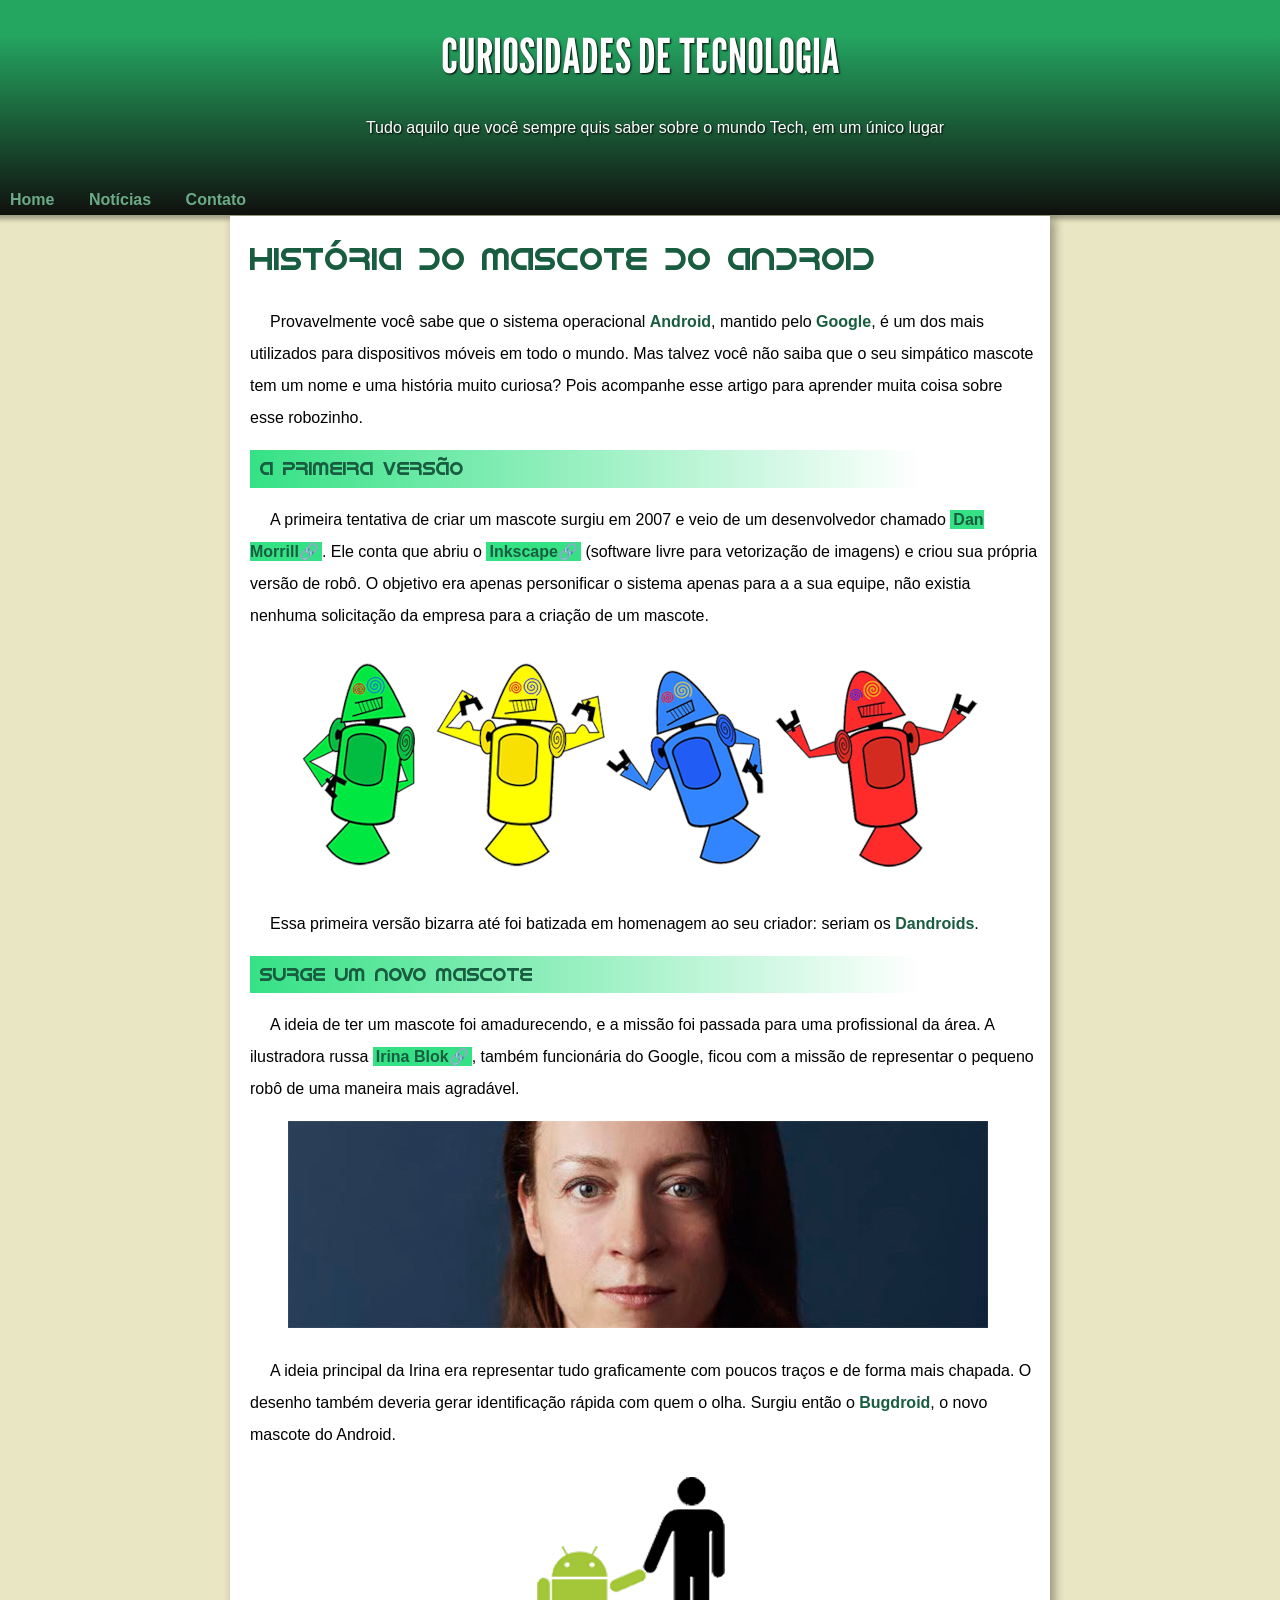
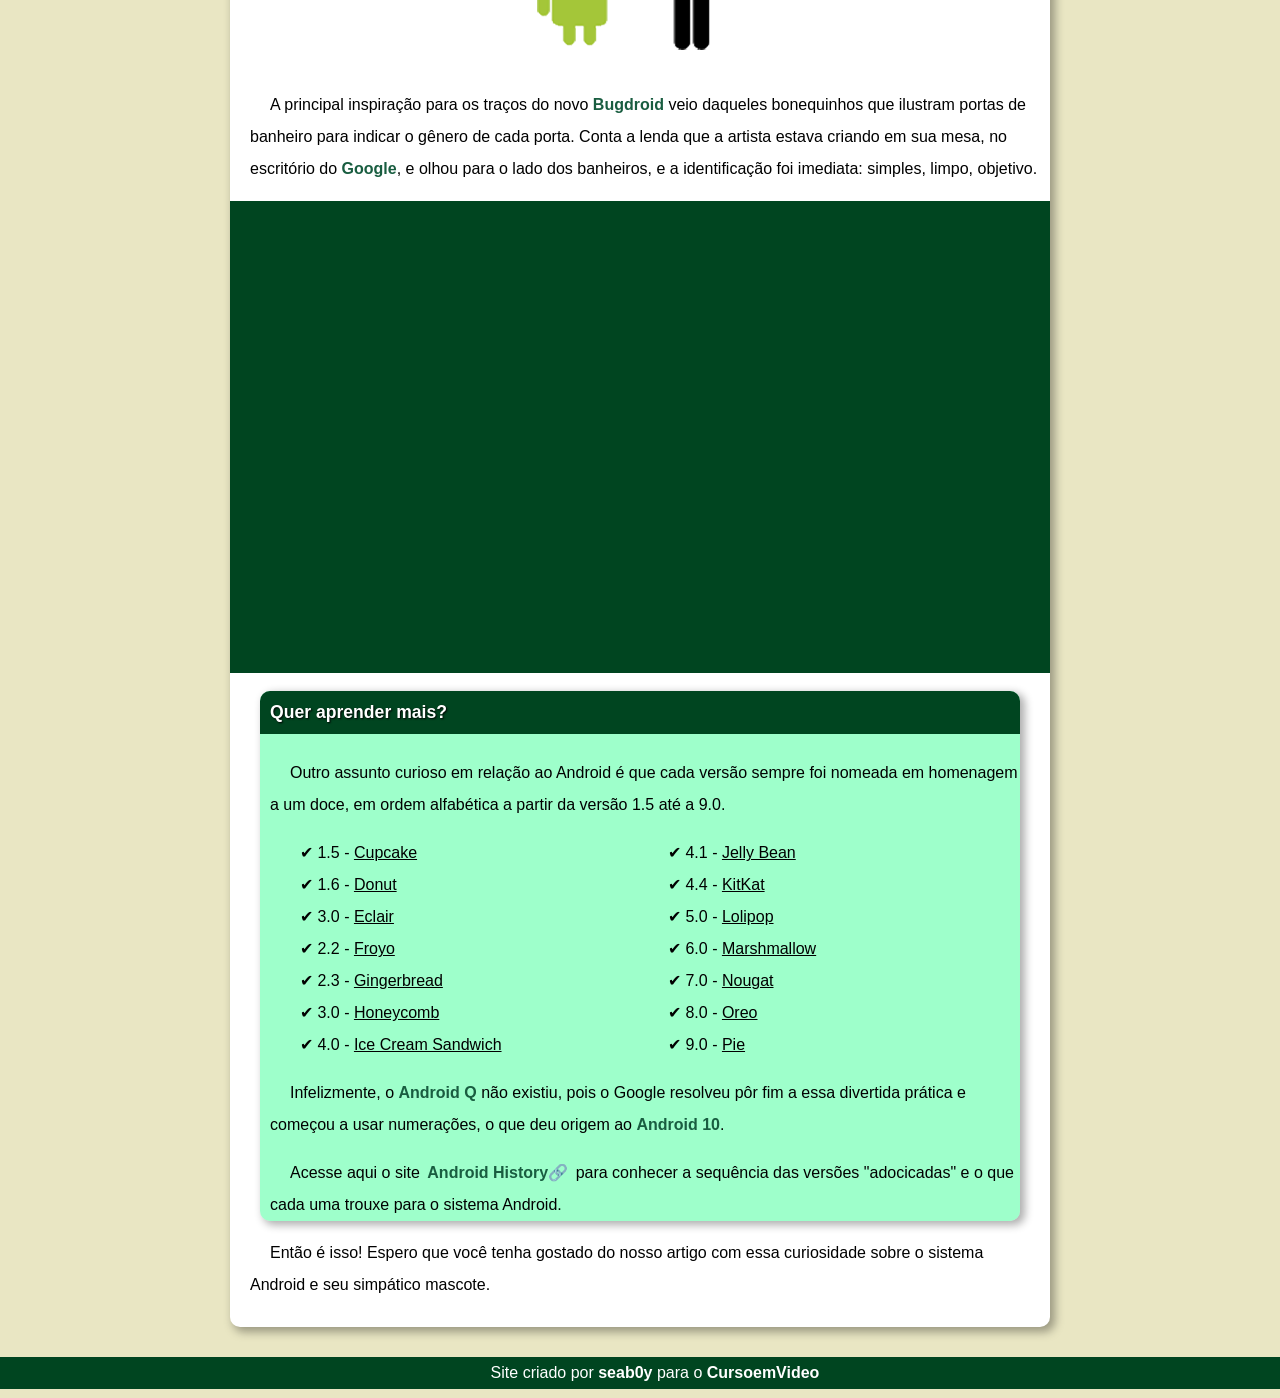
==== index.html @ ea8af09e "Atualizei o endereço do site" ====
<!DOCTYPE html>
<html lang="pt-br">
<head>
    <meta charset="UTF-8">
    <meta http-equiv="X-UA-Compatible" content="IE=edge">
    <meta name="viewport" content="width=device-width, initial-scale=1.0">
    <title>Como surgiu o mascote do Android</title>
    <link rel="stylesheet" href="style.css">
    <link rel="shortcut icon" href="imagens/favicon.ico" type="image/x-icon">
</head>
<body>
    
        <header>
            <h1 id="nomedosite">CURIOSIDADES DE TECNOLOGIA</h1>
            <p>Tudo aquilo que você sempre quis saber sobre o mundo Tech, em um
            único lugar</p>
            <nav>
                <a href="#">Home</a>
                <a href="#">Notícias</a>
                <a href="#">Contato</a>
            </nav>
        </header>
    <main>
        <article>
            <h2>História do Mascote do Android</h2>
            <p>Provavelmente você sabe que o sistema operacional <span>Android</span>, mantido pelo <span>Google</span>, é um dos mais utilizados para dispositivos móveis em todo o mundo. Mas talvez você não saiba que o seu simpático mascote tem um nome e uma história muito curiosa? Pois acompanhe esse artigo para aprender muita coisa sobre esse robozinho.</p>
            <h3>A primeira versão</h3>
            <p>A primeira tentativa de criar um mascote surgiu em 2007 e veio de um desenvolvedor chamado <a href="#">Dan Morrill</a>. Ele conta que abriu o <a href="#">Inkscape</a> (software livre para vetorização de imagens) e criou sua própria versão de robô. O objetivo era apenas personificar o sistema apenas para a a sua equipe, não existia nenhuma solicitação da empresa para a criação de um mascote.</p>
                <p class="bugdroid">
                    <picture>
                        <source media="(max-width: 750px)" srcset="imagens/dan-droids-pq.png" type="image/png">
                        <img src="imagens/dan-droids700.png" alt="Primeira versão do Android">
                    </picture>
                </p>
            <p>Essa primeira versão bizarra até foi batizada em homenagem ao seu criador: seriam os <span>Dandroids</span>.</p>
            <h3>Surge um novo mascote</h3>
            <p>A ideia de ter um mascote foi amadurecendo, e a missão foi passada para uma profissional da área. A ilustradora russa <a href="#">Irina Blok</a>, também funcionária do Google, ficou com a missão de representar o pequeno robô de uma maneira mais agradável.
            </p>
                <p class="bugdroid">
                    <picture>
                        <source media="(max-width: 750px)" srcset="imagens/irina-blok-pq.jpg" type="image/jpg">
                        <img src="imagens/irina-blok700.jpg" alt="Foto da ilustradora Irina Blok">
                    </picture>
                </p>
            <p>A ideia principal da Irina era representar tudo graficamente com poucos traços e de forma mais chapada. O desenho também deveria gerar identificação rápida com quem o olha. Surgiu então o <span>Bugdroid</span>, o novo mascote do Android.</p>
            <p class="bugdroid"><img src="imagens/bugdroid.png" alt=""></p>
            <p>A principal inspiração para os traços do novo <span>Bugdroid</span> veio daqueles bonequinhos que ilustram portas de banheiro para indicar o gênero de cada porta. Conta a lenda que a artista estava criando em sua mesa, no escritório do <span>Google</span>, e olhou para o lado dos banheiros, e a identificação foi imediata: simples, limpo, objetivo.
            </p>
            <div class="video"><iframe width="560" height="315" src="https://www.youtube.com/embed/l2UDgpLz20M" title="YouTube video player" frameborder="0" allow="accelerometer; autoplay; clipboard-write; encrypted-media; gyroscope; picture-in-picture" allowfullscreen></iframe></div>
            <aside>
                <h4>Quer aprender mais? </h4>
                <p>Outro assunto curioso em relação ao Android é que cada versão sempre foi nomeada em homenagem a um doce, em ordem alfabética a partir da versão 1.5 até a 9.0.</p>
                <ul>
                    <li>1.5 - <span class="itemdalista">Cupcake</span></li>
                    <li>1.6 - <span class="itemdalista">Donut</span></li>
                    <li>3.0 - <span class="itemdalista">Eclair</span></li>
                    <li>2.2 - <span class="itemdalista">Froyo</span></li>
                    <li>2.3 - <span class="itemdalista">Gingerbread</span></li>
                    <li>3.0 - <span class="itemdalista">Honeycomb</span></li>
                    <li>4.0 - <span class="itemdalista">Ice Cream Sandwich</span></li>
                    <li>4.1 - <span class="itemdalista">Jelly Bean</span></li>
                    <li>4.4 - <span class="itemdalista">KitKat</span></li>
                    <li>5.0 - <span class="itemdalista">Lolipop</span></li>
                    <li>6.0 - <span class="itemdalista">Marshmallow</span></li>
                    <li>7.0 - <span class="itemdalista">Nougat</span></li>
                    <li>8.0 - <span class="itemdalista">Oreo</span></li>
                    <li>9.0 - <span class="itemdalista">Pie</span></li>
                </ul>
                <p>Infelizmente, o <span>Android Q</span> não existiu, pois o Google resolveu pôr fim a essa divertida prática e começou a usar numerações, o que deu origem ao <span>Android 10</span>.</p>
                <p>Acesse aqui o site <a id="site" href="#">Android History</a> para conhecer a sequência das versões "adocicadas" e o que cada uma trouxe para o sistema Android.</p>
            </aside>
            <p>Então é isso! Espero que você tenha gostado do nosso artigo com essa curiosidade sobre o sistema Android e seu simpático mascote.</p>
        </article>
    </main>

    <footer>
        <p>Site criado por <span class="footer">seab0y</span> para o <span class="footer">CursoemVideo</span></p>
    </footer>
</body>
</html>
---- style.css ----
@charset "UTF-8";

@import url('https://fonts.googleapis.com/css2?family=League+Gothic&display=swap');

@font-face {
    font-family: 'idroid';
    src: url(fontes/idroid.otf) format('opentype');
}

*{
    line-height: 2em;
    
}

body{
    font-family: Arial, Helvetica, sans-serif;
    background-color: #E9E6C3;
    
    margin: 0 auto;
}

header > p{
    color: white;
    text-align: center;
    margin-bottom: 40px;
    text-shadow: 1px 1px 2px black;
}

h1#nomedosite{
    font-family: 'League Gothic', Arial, Helvetica, sans-serif;
    font-weight: normal;
    font-size: 3em;
    text-align: center;
    color: white;
    text-shadow: 1px 1px 2px black;
    line-height: 1em;
}

header{
    background-image: linear-gradient(to bottom, #24A560 20%, #000000ed); 
    padding: 9px;
    margin: -9px;
    box-shadow: 3px 4px 5px 0px rgba(0, 0, 0, 0.341);
}

nav{
    margin: 0px 0px -10px 0px;
}

nav > a{
    color: #6BAB87;
    margin: 0px 20px 0px 10px;
    text-decoration: none;
    font-weight: bold;
}

nav > a:hover{
    color: #004520;
    background-color: #40d48a;
    padding: 5px;
    border-radius: 6px;
}

main{
    background-color: white;
    padding: 10px 10px 10px 10px;
    margin: 10px auto 10px auto;
    min-width: 400px;
    max-width: 800px;
    border-radius: 0px 0px 10px 10px;
    box-shadow: 4px 4px 10px 1px rgba(0, 0, 0, 0.341);
}

h2{
    font-family: 'idroid', 'Times New Roman', Times, serif;
    font-weight: normal;
    color: #195d40;
    font-size: 2em;
    margin: 0px 0px 0px 10px;
}

h3{
    font-family: 'idroid', 'Times New Roman', Times, serif;
    font-weight: normal;
    color: #195d40;
    background-image: linear-gradient(to right, #35e185, white 85%);
    margin: 0 0 0 10px;
    padding: 0 0 0 10px;   
}

p{
    text-indent: 20px;
    margin-left: 10px;
}

p > span{
    color: #195d40;
    font-weight: bold;
}

p > a{
    font-weight: bold;
    text-decoration: none;
    color: #195d40;
    background-color: #35e185;
    padding: 1px 3px;
}

p > a::after{
    content: '🔗';
    text-decoration: none;
    font-weight: bolder;
}

p > a:hover{
    text-decoration: underline;
}

.bugdroid{
    text-align: center;
    margin: 0 25px 0 0;
    padding: 0 0 0 0;
}

picture{
    margin: 0 5px;
}

.video{
    position: relative;
    background-color: #004520;
    height: 0px;
    margin: 0 -10px 15px -10px;
    padding-bottom: 59%;
}

.video > iframe{
    position: absolute;
    top: 5%;
    left: 5%;
    width: 90%;
    height: 90%;
}

aside{
    background-color: #3cff977e;
    border-radius: 10px 10px;
    box-shadow: 4px 3px 9px 1px rgba(0, 0, 0, 0.316);
    margin: -6px 20px 0 20px;
}

h4{
    color: white;
    background-color: #004520;
    font-size: 1.1em;
    border-radius: 10px 10px 0px 0px;
    padding: 4px 0 4px 10px;
    text-shadow: 1px 1px 2px black;
}

a#site{
    font-weight: bold;
    text-decoration: none;
    background-color: #3cff9700;
    color: #195d40;
    padding: 1px 3px;
}

a#site:hover{
    text-decoration: underline;
}

ul{
    list-style-type: '\2714\0020\0020';
    columns: 2;
    list-style-position: inside;
}

.itemdalista{
    text-decoration: underline;
}

footer{
    background-color: #004520;
    color: white;
    text-align: center;
    margin: 30px 0 -17px 0;
    padding: 0px 10px 0px 0px;
    background-attachment: fixed;
    width: 100%;
}

.footer{
    color: white;
    font-weight: bold;
}
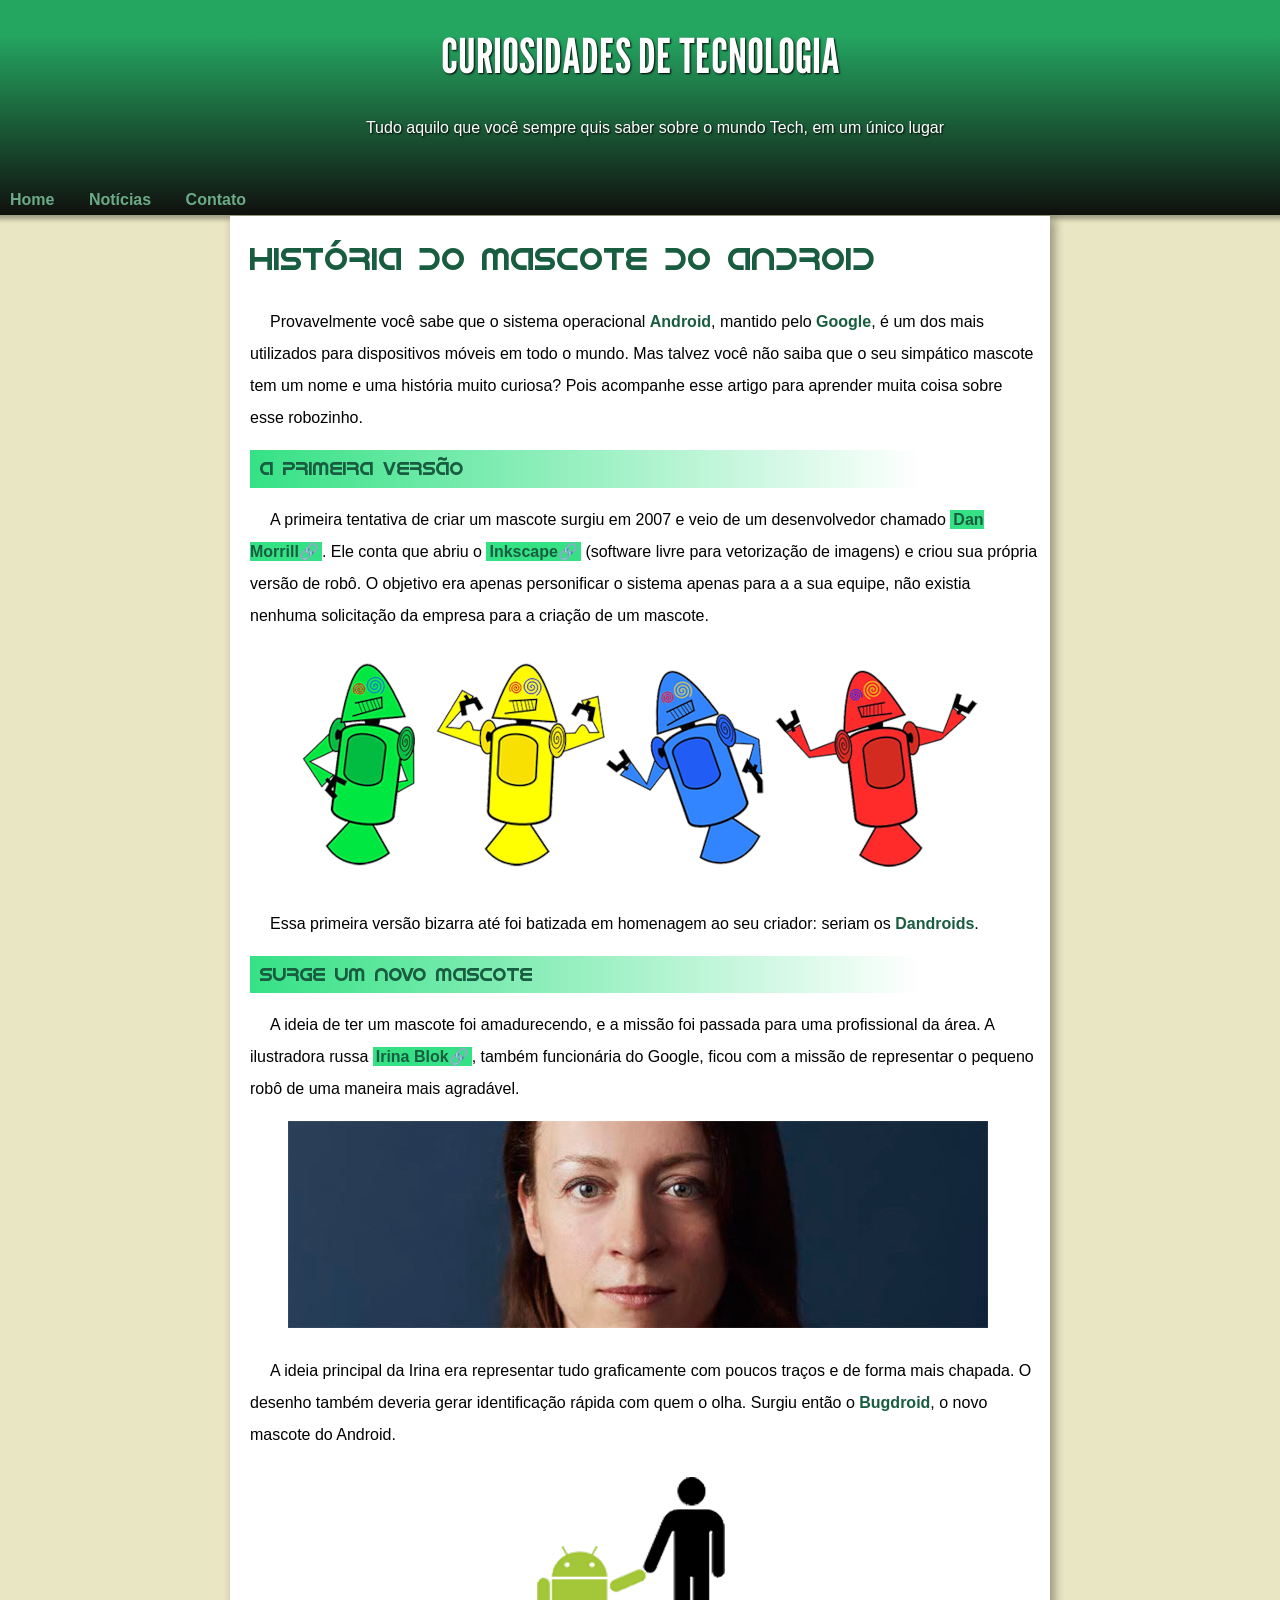
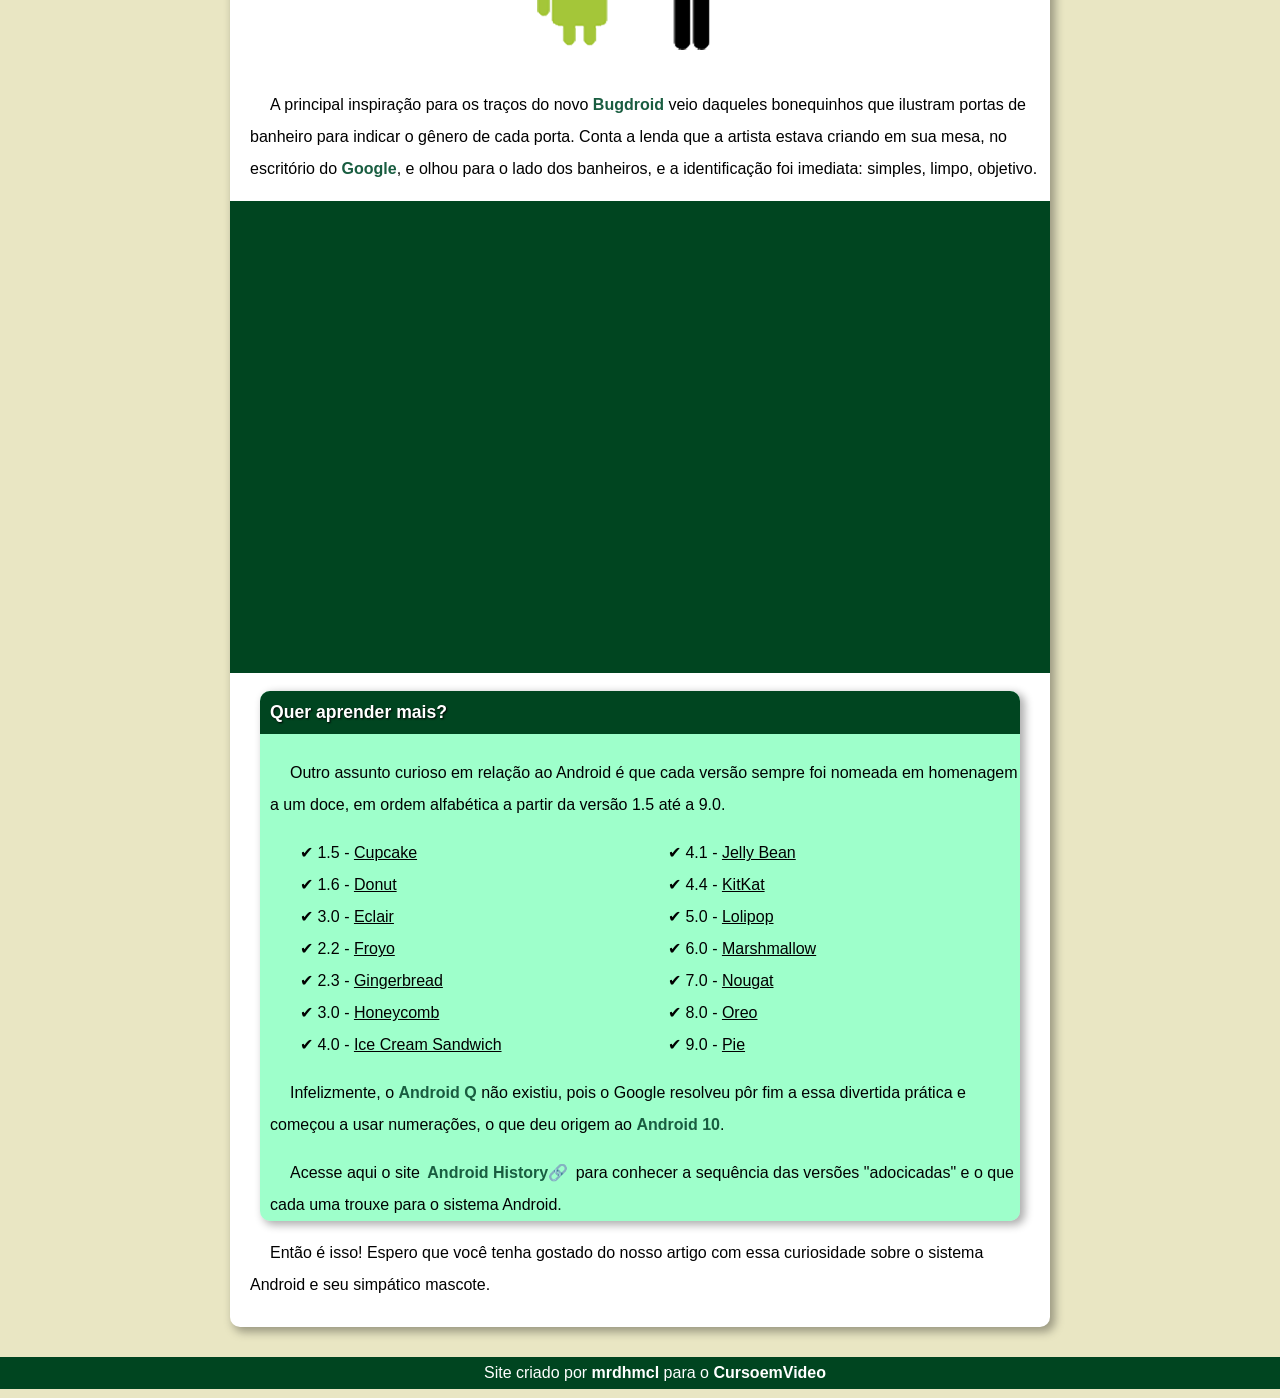
==== commit 8cbaf5fb: "Trying to make this project responsive" ====
--- a/index.html
+++ b/index.html
@@ -74,7 +74,7 @@
     </main>
 
     <footer>
-        <p>Site criado por <span class="footer">seab0y</span> para o <span class="footer">CursoemVideo</span></p>
+        <p>Site criado por <span class="footer">mrdhmcl</span> para o <span class="footer">CursoemVideo</span></p>
     </footer>
 </body>
 </html>
--- a/style.css
+++ b/style.css
@@ -13,6 +13,7 @@
 }
 
 body{
+    overflow-x: hidden;
     font-family: Arial, Helvetica, sans-serif;
     background-color: #E9E6C3;
     
@@ -65,7 +66,7 @@
     background-color: white;
     padding: 10px 10px 10px 10px;
     margin: 10px auto 10px auto;
-    min-width: 400px;
+    min-width: 300px;
     max-width: 800px;
     border-radius: 0px 0px 10px 10px;
     box-shadow: 4px 4px 10px 1px rgba(0, 0, 0, 0.341);
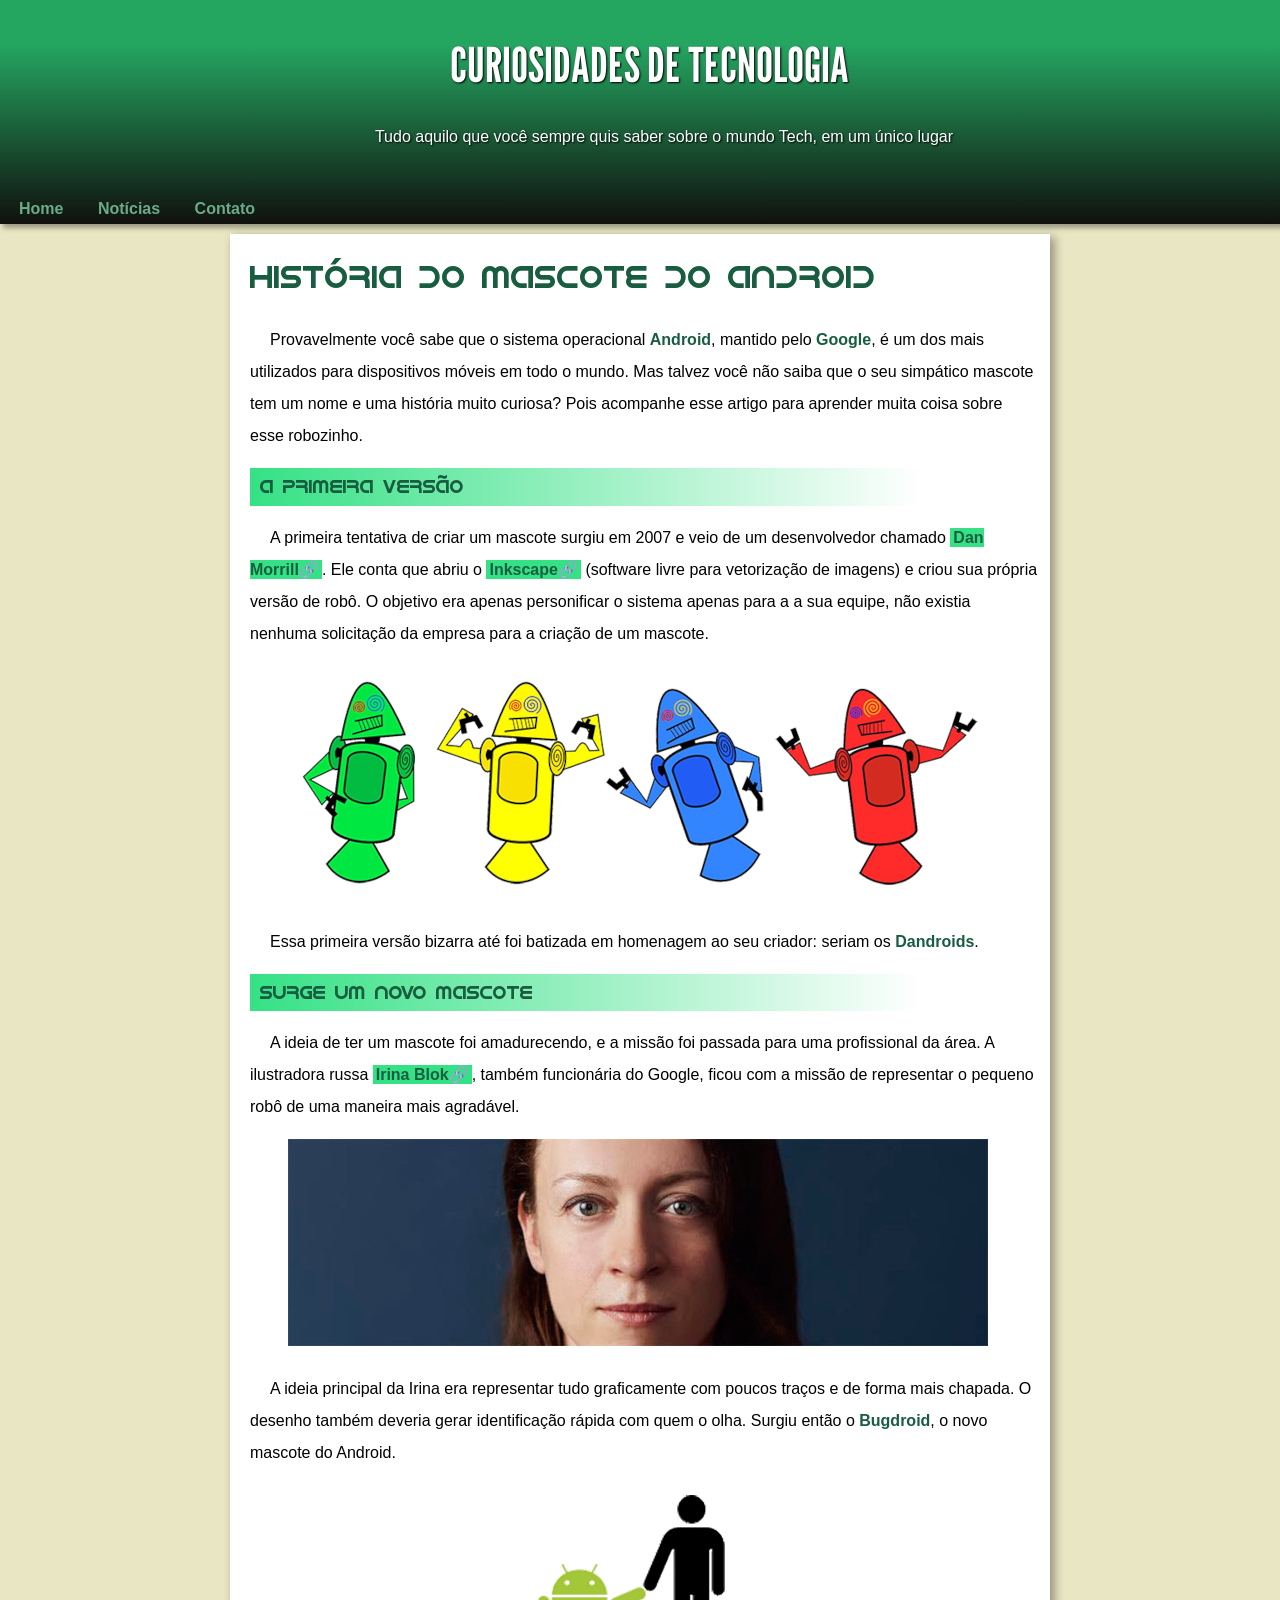
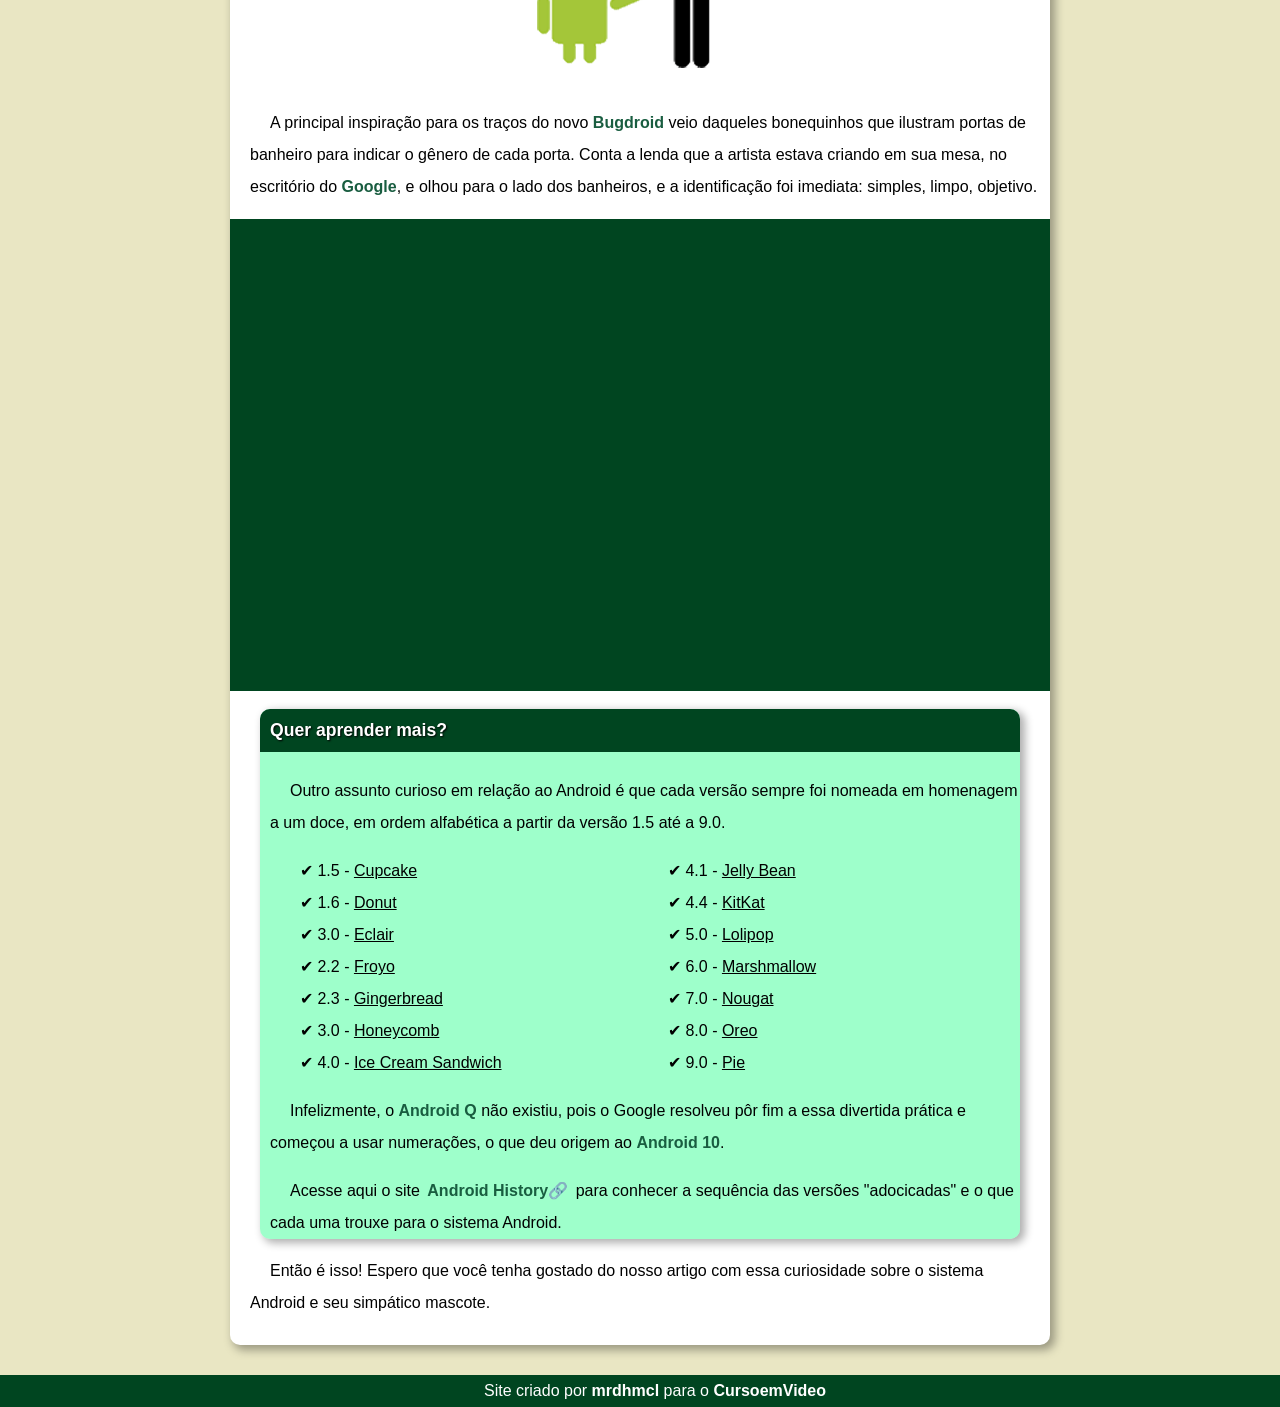
==== commit ad3ac0d1: "trying trying" ====
--- a/index.html
+++ b/index.html
@@ -38,8 +38,8 @@
             </p>
                 <p class="bugdroid">
                     <picture>
-                        <source media="(max-width: 750px)" srcset="imagens/irina-blok-pq.jpg" type="image/jpg">
-                        <img src="imagens/irina-blok700.jpg" alt="Foto da ilustradora Irina Blok">
+                        <source media="(max-width: 750px)" srcset="imagens/irina-blok-pq.png" type="image/png">
+                        <img src="imagens/irina-blok700.png" alt="Foto da ilustradora Irina Blok">
                     </picture>
                 </p>
             <p>A ideia principal da Irina era representar tudo graficamente com poucos traços e de forma mais chapada. O desenho também deveria gerar identificação rápida com quem o olha. Surgiu então o <span>Bugdroid</span>, o novo mascote do Android.</p>
--- a/style.css
+++ b/style.css
@@ -38,9 +38,10 @@
 }
 
 header{
+    width: 100%;
     background-image: linear-gradient(to bottom, #24A560 20%, #000000ed); 
     padding: 9px;
-    margin: -9px;
+    margin: auto;
     box-shadow: 3px 4px 5px 0px rgba(0, 0, 0, 0.341);
 }
 
@@ -120,7 +121,7 @@
 .bugdroid{
     text-align: center;
     margin: 0 25px 0 0;
-    padding: 0 0 0 0;
+    padding: 0;
 }
 
 picture{
